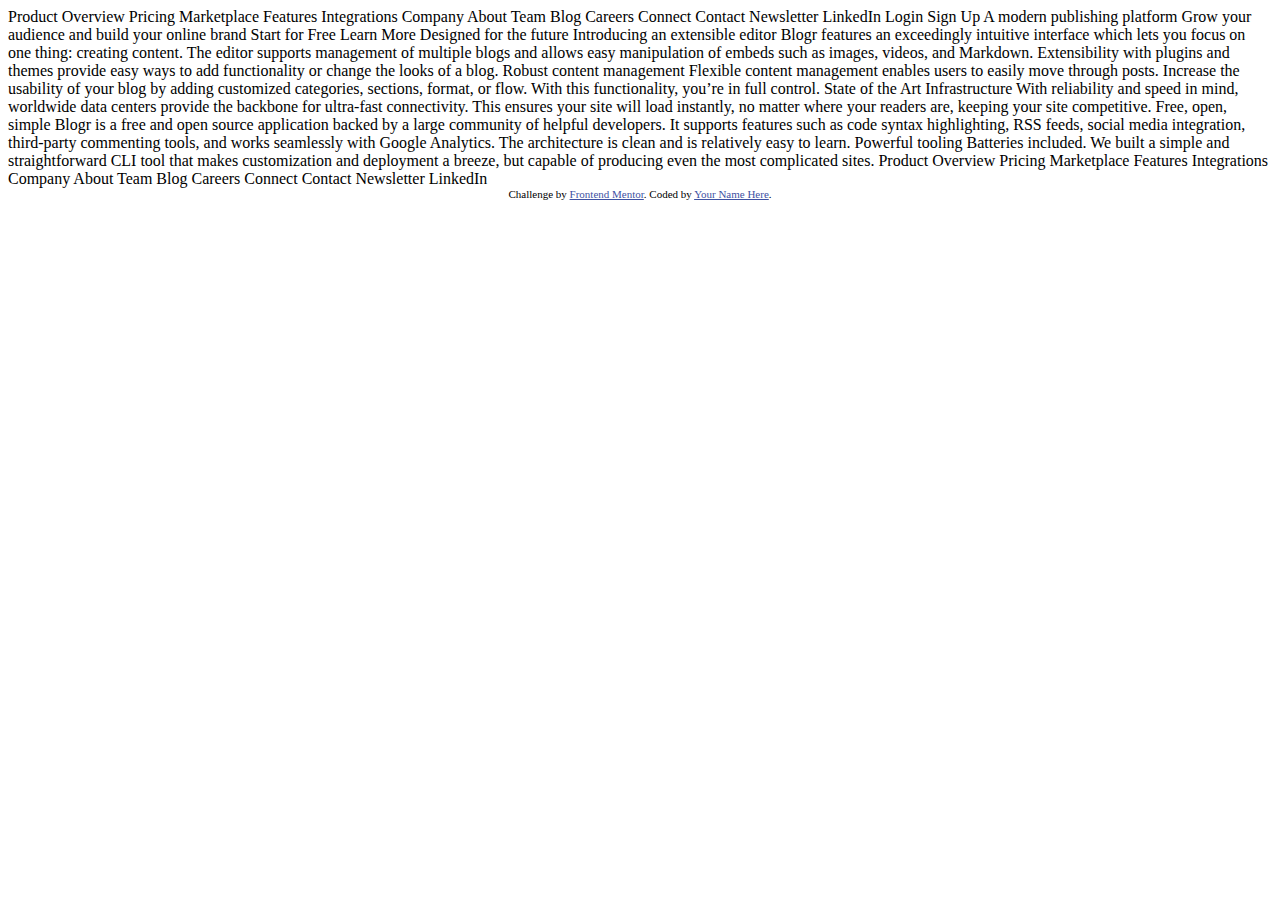
==== blogr-landing-page-main/index.html @ 50692f75 "header em progresso" ====
<!DOCTYPE html>
<html lang="en">
<head>
  <meta charset="UTF-8">
  <meta name="viewport" content="width=device-width, initial-scale=1.0"> <!-- displays site properly based on user's device -->

  <link rel="icon" type="image/png" sizes="32x32" href="./images/favicon-32x32.png">
  
  <title>Frontend Mentor | [Blogr]</title>

  <!-- Feel free to remove these styles or customise in your own stylesheet 👍 -->
  <style>
    .attribution { font-size: 11px; text-align: center; }
    .attribution a { color: hsl(228, 45%, 44%); }
  </style>
</head>
<body>
  Product

  Overview
  Pricing
  Marketplace
  Features
  Integrations

  Company

  About
  Team
  Blog
  Careers

  Connect

  Contact
  Newsletter
  LinkedIn
  
  Login
  Sign Up

  A modern publishing platform
  Grow your audience and build your online brand

  Start for Free
  Learn More

  Designed for the future

  Introducing an extensible editor
  Blogr features an exceedingly intuitive interface which lets you focus on one thing: creating content. 
  The editor supports management of multiple blogs and allows easy manipulation of embeds such as images, 
  videos, and Markdown. Extensibility with plugins and themes provide easy ways to add functionality or 
  change the looks of a blog.

  Robust content management
  Flexible content management enables users to easily move through posts. Increase the usability of your blog 
  by adding customized categories, sections, format, or flow. With this functionality, you’re in full control.

  State of the Art Infrastructure
  With reliability and speed in mind, worldwide data centers provide the backbone for ultra-fast connectivity. 
  This ensures your site will load instantly, no matter where your readers are, keeping your site competitive.

  Free, open, simple
  Blogr is a free and open source application backed by a large community of helpful developers. It supports 
  features such as code syntax highlighting, RSS feeds, social media integration, third-party commenting tools, 
  and works seamlessly with Google Analytics. The architecture is clean and is relatively easy to learn.

  Powerful tooling
  Batteries included. We built a simple and straightforward CLI tool that makes customization and deployment a breeze, but
  capable of producing even the most complicated sites.

  Product

  Overview
  Pricing
  Marketplace
  Features
  Integrations

  Company

  About
  Team
  Blog
  Careers

  Connect
  
  Contact
  Newsletter
  LinkedIn

  <div class="attribution">
    Challenge by <a href="https://www.frontendmentor.io?ref=challenge" target="_blank">Frontend Mentor</a>. 
    Coded by <a href="#">Your Name Here</a>.
  </div>
</body>
</html>
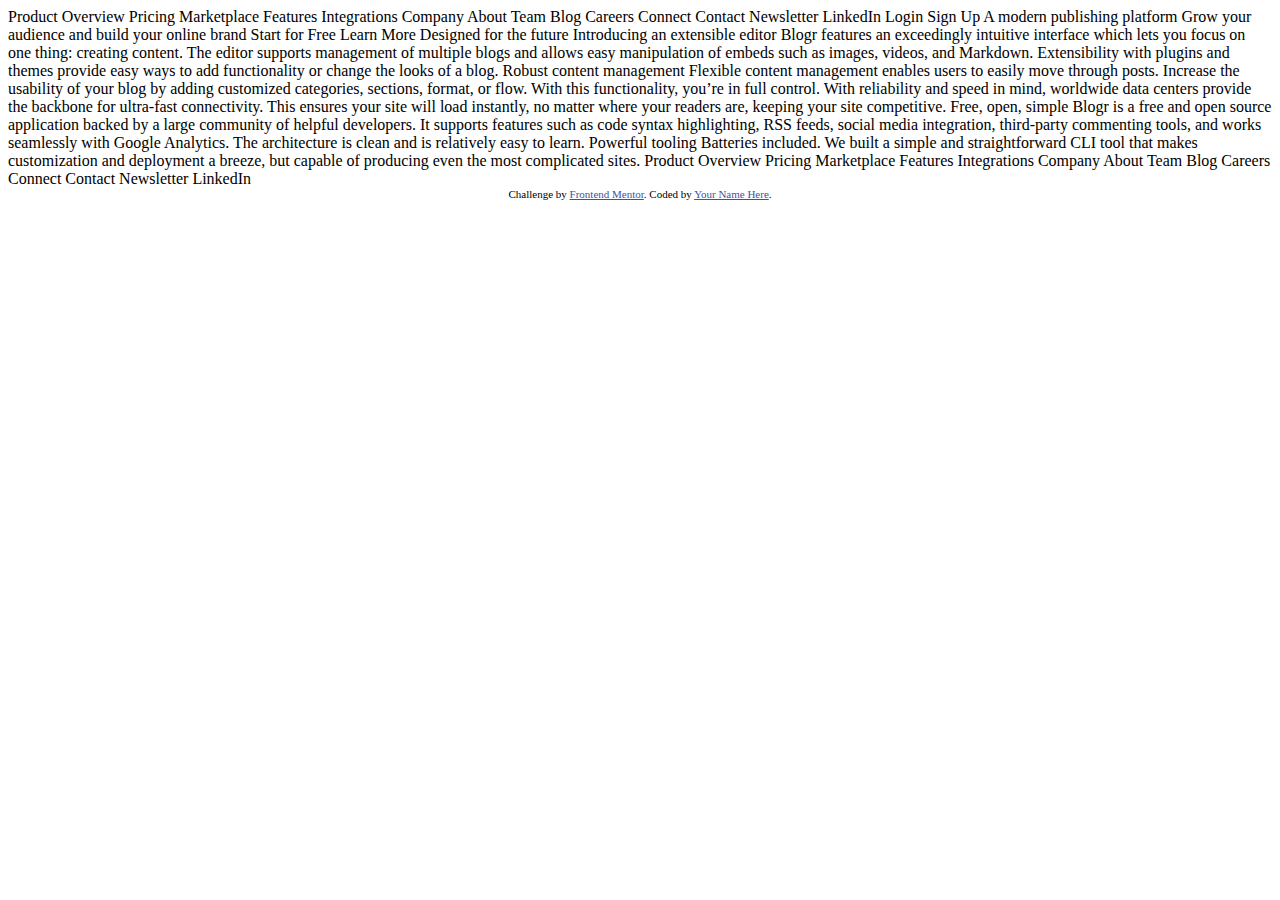
==== commit 2091e554: "container 3 finalizado" ====
--- a/blogr-landing-page-main/index.html
+++ b/blogr-landing-page-main/index.html
@@ -57,7 +57,7 @@
   Flexible content management enables users to easily move through posts. Increase the usability of your blog 
   by adding customized categories, sections, format, or flow. With this functionality, you’re in full control.
 
-  State of the Art Infrastructure
+  
   With reliability and speed in mind, worldwide data centers provide the backbone for ultra-fast connectivity. 
   This ensures your site will load instantly, no matter where your readers are, keeping your site competitive.
 
